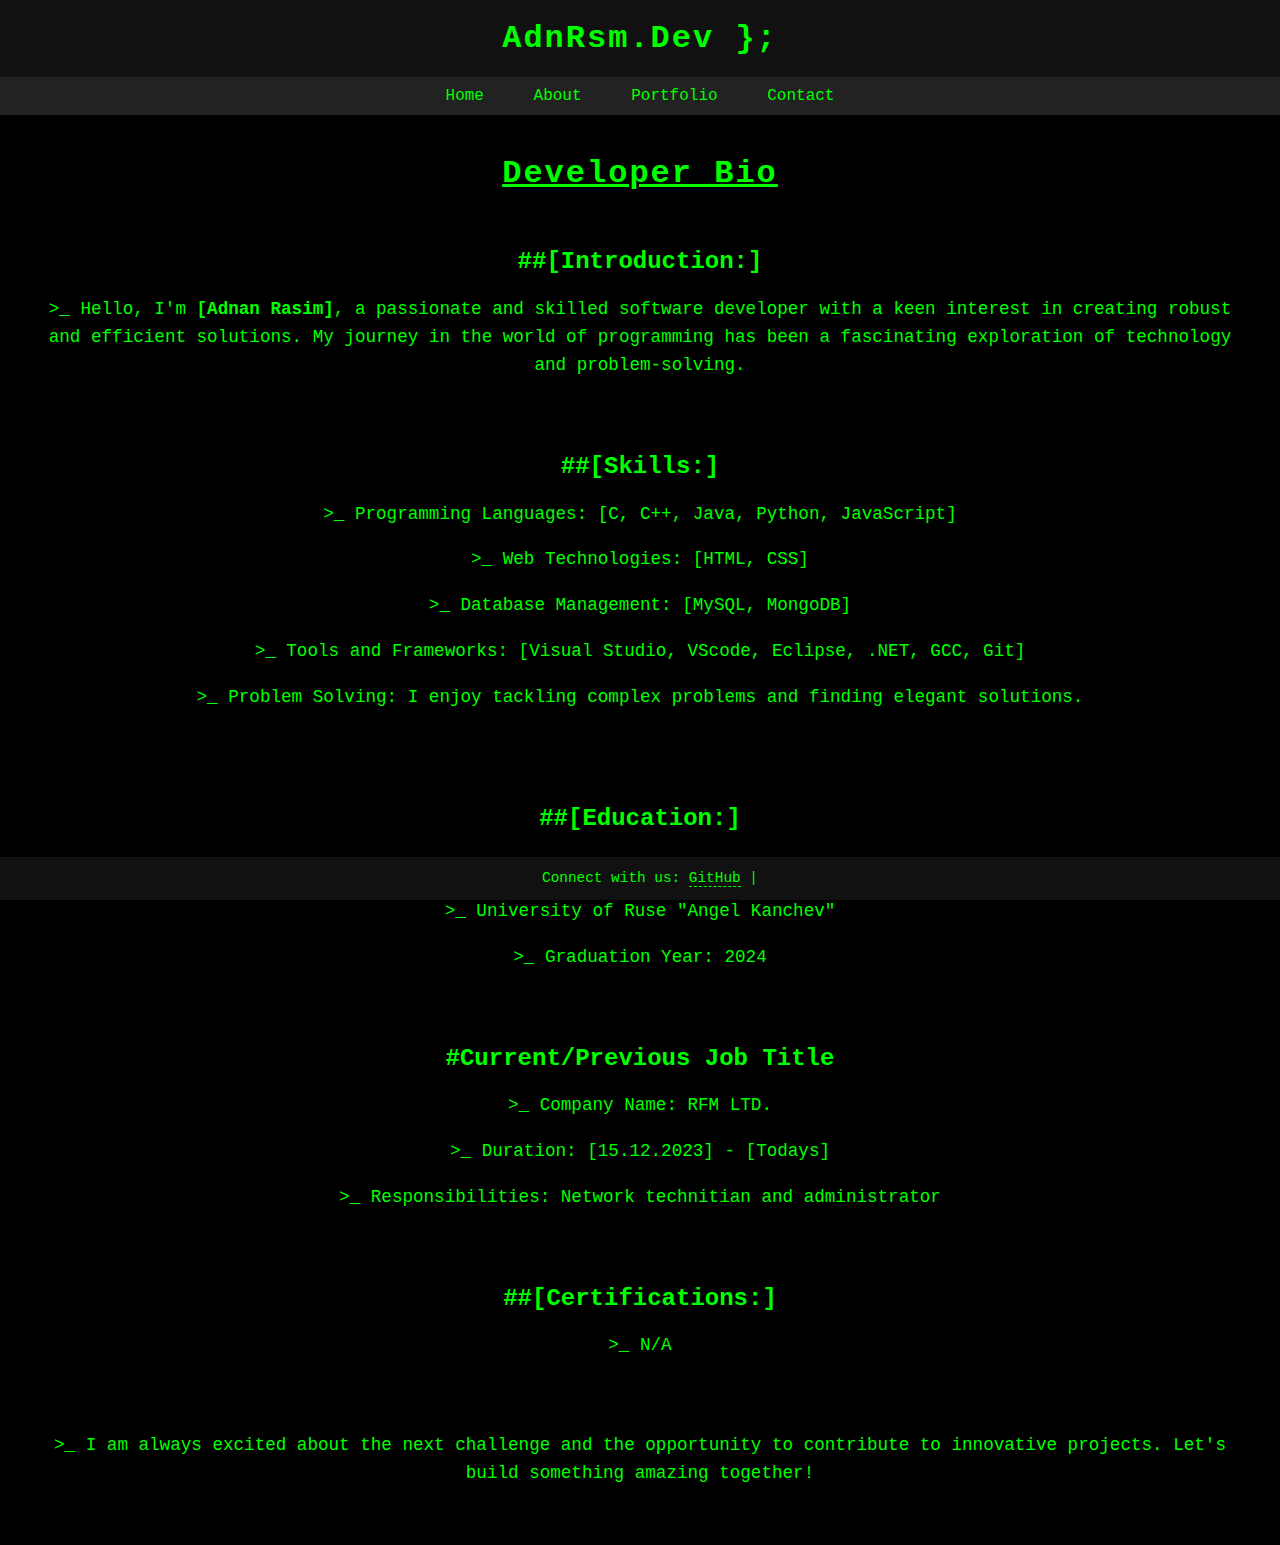
==== about.html @ f4f5262b "my website files" ====
<!DOCTYPE html>
<html lang="en">
<head>
    <meta charset="UTF-8">
    <meta name="viewport" content="width=device-width, initial-scale=1.0">
	<title>AdnRsm.Dev };</title>
	<meta name="description" content="" />
	<link rel="stylesheet" type="text/css" href="style.css" />
	<link rel="icon" href="favicon.png">
    <title>AdnRsm.Dev };</title>
</head>
<body>

    <header>
        <h1>AdnRsm.Dev };</h1>
    </header>

    <nav>
        <a href="index.html">Home</a>
        <a href="#about">About</a>
        <a href="#portfolio">Portfolio</a>
        <a href="#contact">Contact</a>
    </nav>

<section id="bio">
    <h1><u>Developer Bio</u></h1>
	
<br></br>
    <h2>##[Introduction:]</h2>
	<p></p>
    <p> >_ Hello, I'm <strong>[Adnan Rasim]</strong>, a passionate and skilled software developer with a keen interest in creating robust and efficient solutions. My journey in the world of programming has been a fascinating exploration of technology and problem-solving.</p>
<br></br>
    <h2>##[Skills:]</h2>
	<p></p>
        <p> >_ Programming Languages:</strong> [C, C++, Java, Python, JavaScript]<p>
        <p> >_ Web Technologies:</strong> [HTML, CSS]<p>
        <p> >_ Database Management:</strong> [MySQL, MongoDB]<p>
        <p> >_ Tools and Frameworks:</strong> [Visual Studio, VScode, Eclipse, .NET, GCC, Git]<p>
        <p> >_ Problem Solving:</strong> I enjoy tackling complex problems and finding elegant solutions.<p>

<br></br>
    <h2>##[Education:]</h2>
	<p></p>
    <p> >_ Bachelor's in Computer Science</p>
    <p> >_ University of Ruse "Angel Kanchev"</p>
	<p> >_ Graduation Year: 2024</p>
	
<br></br>

    <h2>#Current/Previous Job Title</h2>
	<p></p>
    <p> >_ Company Name: RFM LTD.</p>
    <p> >_ Duration: [15.12.2023] - [Todays]</p>
    <p> >_ Responsibilities: Network technitian and administrator</p>
	
  
<br></br>
    <h2>##[Certifications:]</h2>
	<p>>_ N/A</p>

<br></br>
    <p>>_ I am always excited about the next challenge and the opportunity to contribute to innovative projects.
	Let's build something amazing together!</p>

</section>

    <footer>
        <p class="footer-text">Connect with us: 
            <a href="https://github.com/userado" target="_blank" class="footer-link">GitHub</a> |
        </p>
    </footer>

</body>
</html>
---- style.css ----
body {
            background-color: #000;
            color: #0F0;
            font-family: 'Courier New', Courier, monospace;
            margin: 0;
            padding: 0;
            text-align: center;
        }

        header {
            padding: 20px;
            background-color: #111;
        }

        h1 {
            font-size: 2em;
            margin: 0;
            letter-spacing: 2px;
        }

        nav {
            background-color: #222;
            padding: 10px;
            text-align: center;
        }

        nav a {
            color: #0F0;
            text-decoration: none;
            padding: 10px;
            margin: 0 10px;
            border-radius: 5px;
            transition: background-color 0.3s;
        }

        nav a:hover {
            background-color: #0F0;
            color: #000;
        }

        section {
            padding: 40px;
        }

        p {
            font-size: 1.1em;
            line-height: 1.6;
        }

        footer {
            padding: 10px;
            position: fixed;
            bottom: 0;
            width: 100%;
            background-color: #111;
        }

        p.footer-text {
            margin: 0;
            font-size: 0.9em;
        }

        a.footer-link {
            color: #0F0;
            text-decoration: none;
            border-bottom: 1px dashed #0F0;
            transition: border-bottom 0.3s;
        }

        a.footer-link:hover {
            border-bottom: 1px solid #0F0;
        }
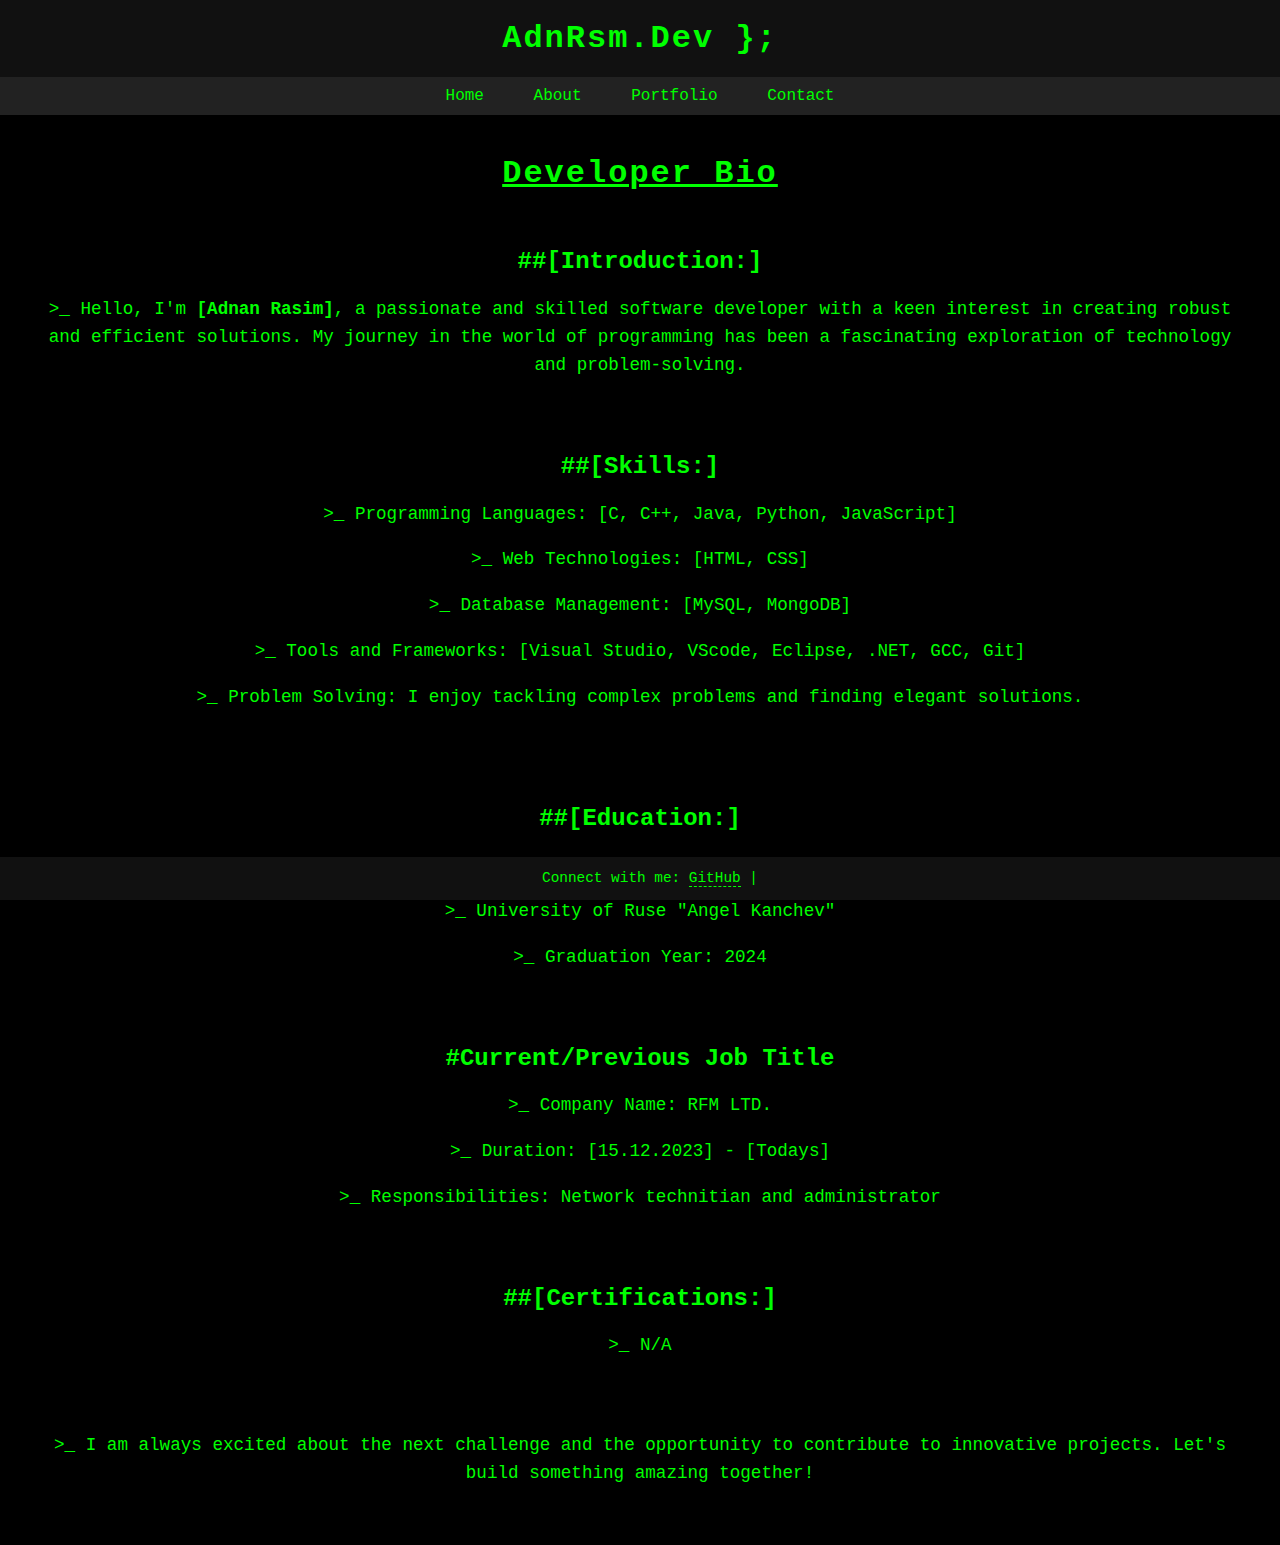
==== commit a8d79536: "making some changes on code" ====
--- a/about.html
+++ b/about.html
@@ -3,11 +3,10 @@
 <head>
     <meta charset="UTF-8">
     <meta name="viewport" content="width=device-width, initial-scale=1.0">
-	<title>AdnRsm.Dev };</title>
+	<title>AdnRsm.Dev }; - About</title>
 	<meta name="description" content="" />
 	<link rel="stylesheet" type="text/css" href="style.css" />
 	<link rel="icon" href="favicon.png">
-    <title>AdnRsm.Dev };</title>
 </head>
 <body>
 
@@ -17,9 +16,9 @@
 
     <nav>
         <a href="index.html">Home</a>
-        <a href="#about">About</a>
-        <a href="#portfolio">Portfolio</a>
-        <a href="#contact">Contact</a>
+        <a href="about.html">About</a>
+        <a href="portfolio.html">Portfolio</a>
+        <a href="contact.html">Contact</a>
     </nav>
 
 <section id="bio">
@@ -65,7 +64,7 @@
 </section>
 
     <footer>
-        <p class="footer-text">Connect with us: 
+        <p class="footer-text">Connect with me: 
             <a href="https://github.com/userado" target="_blank" class="footer-link">GitHub</a> |
         </p>
     </footer>
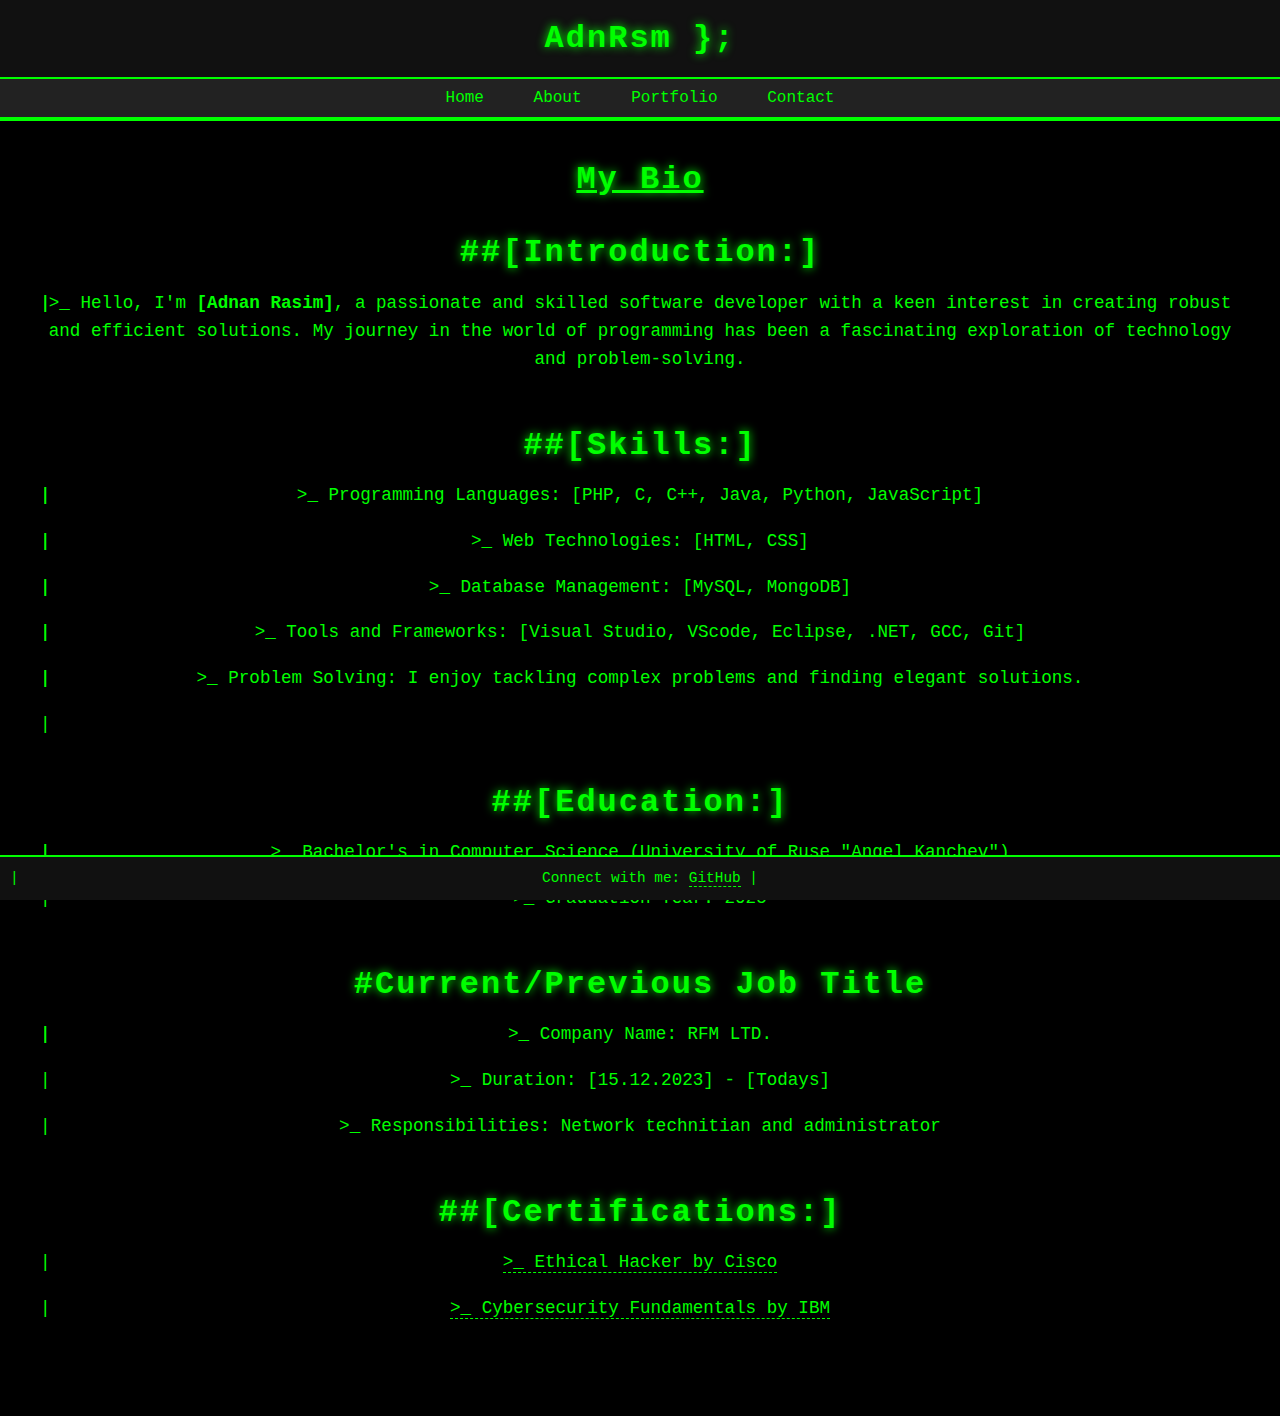
==== commit 84ae25ae: "Design changes" ====
--- a/about.html
+++ b/about.html
@@ -3,7 +3,7 @@
 <head>
     <meta charset="UTF-8">
     <meta name="viewport" content="width=device-width, initial-scale=1.0">
-	<title>AdnRsm.Dev }; - About</title>
+	<title>Adnan Rasim Website }; - About</title>
 	<meta name="description" content="" />
 	<link rel="stylesheet" type="text/css" href="style.css" />
 	<link rel="icon" href="favicon.png">
@@ -11,7 +11,7 @@
 <body>
 
     <header>
-        <h1>AdnRsm.Dev };</h1>
+        <h1>AdnRsm };</h1>
     </header>
 
     <nav>
@@ -22,7 +22,7 @@
     </nav>
 
 <section id="bio">
-    <h1><u>Developer Bio</u></h1>
+    <h1><u>My Bio</u></h1>
 	
 <br></br>
     <h2>##[Introduction:]</h2>
@@ -31,38 +31,29 @@
 <br></br>
     <h2>##[Skills:]</h2>
 	<p></p>
-        <p> >_ Programming Languages:</strong> [C, C++, Java, Python, JavaScript]<p>
+        <p> >_ Programming Languages:</strong> [PHP, C, C++, Java, Python, JavaScript]<p>
         <p> >_ Web Technologies:</strong> [HTML, CSS]<p>
         <p> >_ Database Management:</strong> [MySQL, MongoDB]<p>
         <p> >_ Tools and Frameworks:</strong> [Visual Studio, VScode, Eclipse, .NET, GCC, Git]<p>
         <p> >_ Problem Solving:</strong> I enjoy tackling complex problems and finding elegant solutions.<p>
-
 <br></br>
     <h2>##[Education:]</h2>
 	<p></p>
-    <p> >_ Bachelor's in Computer Science</p>
-    <p> >_ University of Ruse "Angel Kanchev"</p>
-	<p> >_ Graduation Year: 2024</p>
-	
+    <p> >_ Bachelor's in Computer Science (University of Ruse "Angel Kanchev")</p>
+	<p> >_ Graduation Year: 2025</p>
 <br></br>
-
     <h2>#Current/Previous Job Title</h2>
 	<p></p>
     <p> >_ Company Name: RFM LTD.</p>
     <p> >_ Duration: [15.12.2023] - [Todays]</p>
     <p> >_ Responsibilities: Network technitian and administrator</p>
 	
-  
 <br></br>
     <h2>##[Certifications:]</h2>
-	<p>>_ N/A</p>
-
+<p><a href="https://www.credly.com/badges/5c332fa8-156e-4838-a4ba-b42edebb2fd9/public_url" target="_blank" class="footer-link">>_ Ethical Hacker by Cisco</a></p>
+   <p> <a href="https://www.credly.com/badges/9e316e4a-fd9a-40e9-a958-9a453d72de32/public_url" target="_blank" class="footer-link">>_ Cybersecurity Fundamentals by IBM</a></p>
 <br></br>
-    <p>>_ I am always excited about the next challenge and the opportunity to contribute to innovative projects.
-	Let's build something amazing together!</p>
-
 </section>
-
     <footer>
         <p class="footer-text">Connect with me: 
             <a href="https://github.com/userado" target="_blank" class="footer-link">GitHub</a> |
--- a/style.css
+++ b/style.css
@@ -1,72 +1,94 @@
-	body {
-            background-color: #000;
-            color: #0F0;
-            font-family: 'Courier New', Courier, monospace;
-            margin: 0;
-            padding: 0;
-            text-align: center;
-        }
+body {
+    background-color: #000;
+    color: #0F0;
+    font-family: 'Courier New', Courier, monospace;
+    margin: 0;
+    padding: 0;
+    text-align: center;
+}
 
-        header {
-            padding: 20px;
-            background-color: #111;
-        }
+header {
+    padding: 20px;
+    background-color: #111;
+    border-bottom: 2px solid #0F0;
+}
 
-        h1 {
-            font-size: 2em;
-            margin: 0;
-            letter-spacing: 2px;
-        }
+h1, h2, h3 {
+    font-size: 2em;
+    margin: 0;
+    letter-spacing: 2px;
+    text-shadow: 0 0 10px #0F0;
+}
 
-        nav {
-            background-color: #222;
-            padding: 10px;
-            text-align: center;
-        }
+nav {
+    background-color: #222;
+    padding: 10px;
+    text-align: center;
+    border-bottom: 2px solid #0F0;
+}
 
-        nav a {
-            color: #0F0;
-            text-decoration: none;
-            padding: 10px;
-            margin: 0 10px;
-            border-radius: 5px;
-            transition: background-color 0.3s;
-        }
+nav a {
+    color: #0F0;
+    text-decoration: none;
+    padding: 10px;
+    margin: 0 10px;
+    border-radius: 5px;
+    transition: background-color 0.3s, color 0.3s;
+}
 
-        nav a:hover {
-            background-color: #0F0;
-            color: #000;
-        }
+nav a:hover {
+    background-color: #0F0;
+    color: #000;
+}
 
-        section {
-            padding: 40px;
-        }
+section {
+    padding: 40px;
+    border-top: 2px solid #0F0;
+}
 
-        p {
-            font-size: 1.1em;
-            line-height: 1.6;
-        }
+p {
+    font-size: 1.1em;
+    line-height: 1.6;
+    position: relative;
+}
 
-        footer {
-            padding: 10px;
-            position: fixed;
-            bottom: 0;
-            width: 100%;
-            background-color: #111;
-        }
+p::before {
+    content: '|';
+    position: absolute;
+    left: 0;
+    animation: blink 1s step-end infinite;
+}
 
-        p.footer-text {
-            margin: 0;
-            font-size: 0.9em;
-        }
+@keyframes blink {
+    from, to {
+        opacity: 1;
+    }
+    50% {
+        opacity: 0;
+    }
+}
 
-        a.footer-link {
-            color: #0F0;
-            text-decoration: none;
-            border-bottom: 1px dashed #0F0;
-            transition: border-bottom 0.3s;
-        }
+footer {
+    padding: 10px;
+    position: fixed;
+    bottom: 0;
+    width: 100%;
+    background-color: #111;
+    border-top: 2px solid #0F0;
+}
 
-        a.footer-link:hover {
-            border-bottom: 1px solid #0F0;
-        }
+p.footer-text {
+    margin: 0;
+    font-size: 0.9em;
+}
+
+a.footer-link {
+    color: #0F0;
+    text-decoration: none;
+    border-bottom: 1px dashed #0F0;
+    transition: border-bottom 0.3s;
+}
+
+a.footer-link:hover {
+    border-bottom: 1px solid #0F0;
+}
